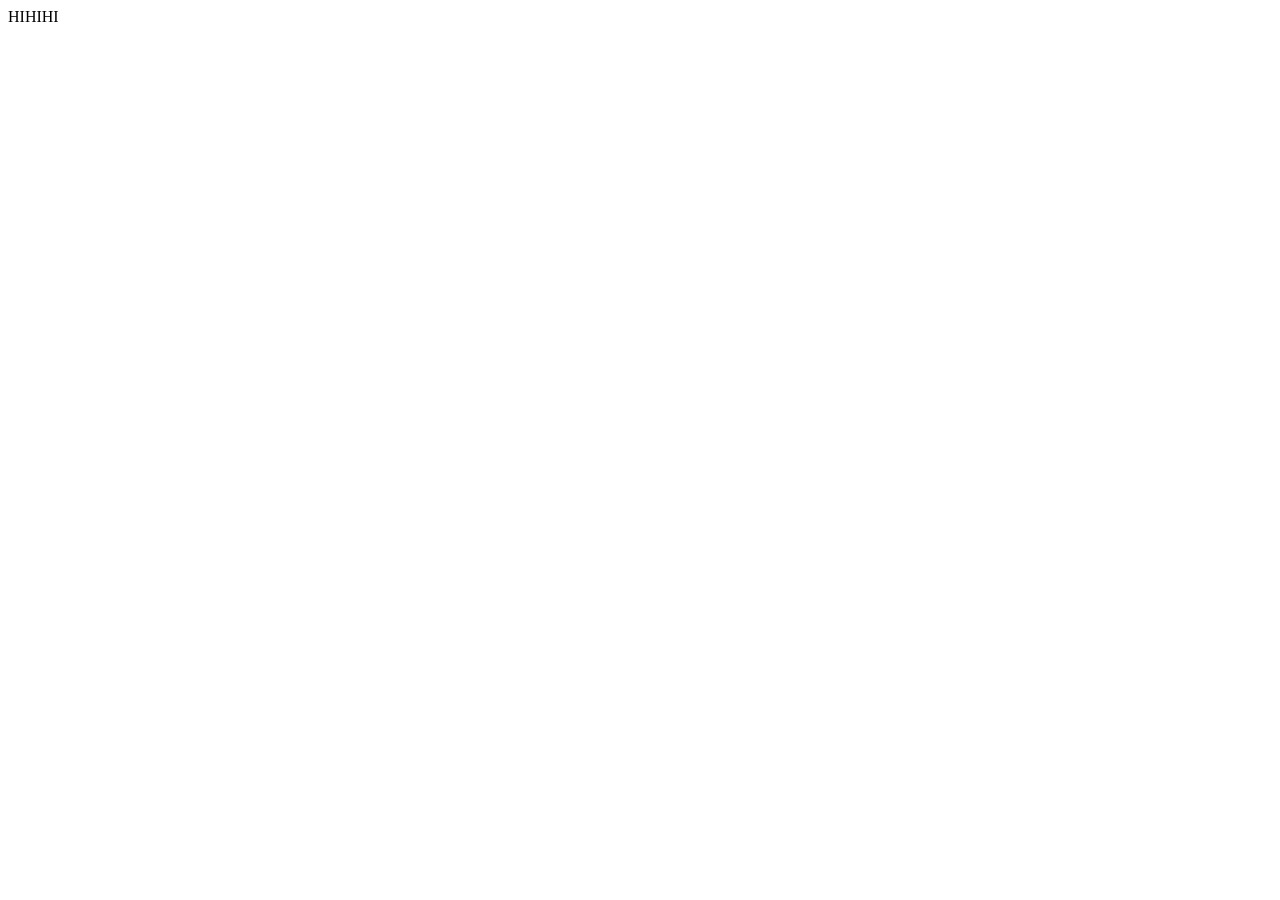
==== 2.html @ b7e02be1 "0424-01" ====
<!DOCTYPE html>
<html lang="en">

<head>
    <meta charset="UTF-8">
    <meta name="viewport" content="width=device-width, initial-scale=1.0">
    <meta http-equiv="X-UA-Compatible" content="ie=edge">
    <title>Document2</title>
</head>

<body>
    HIHIHI
</body>

</html>
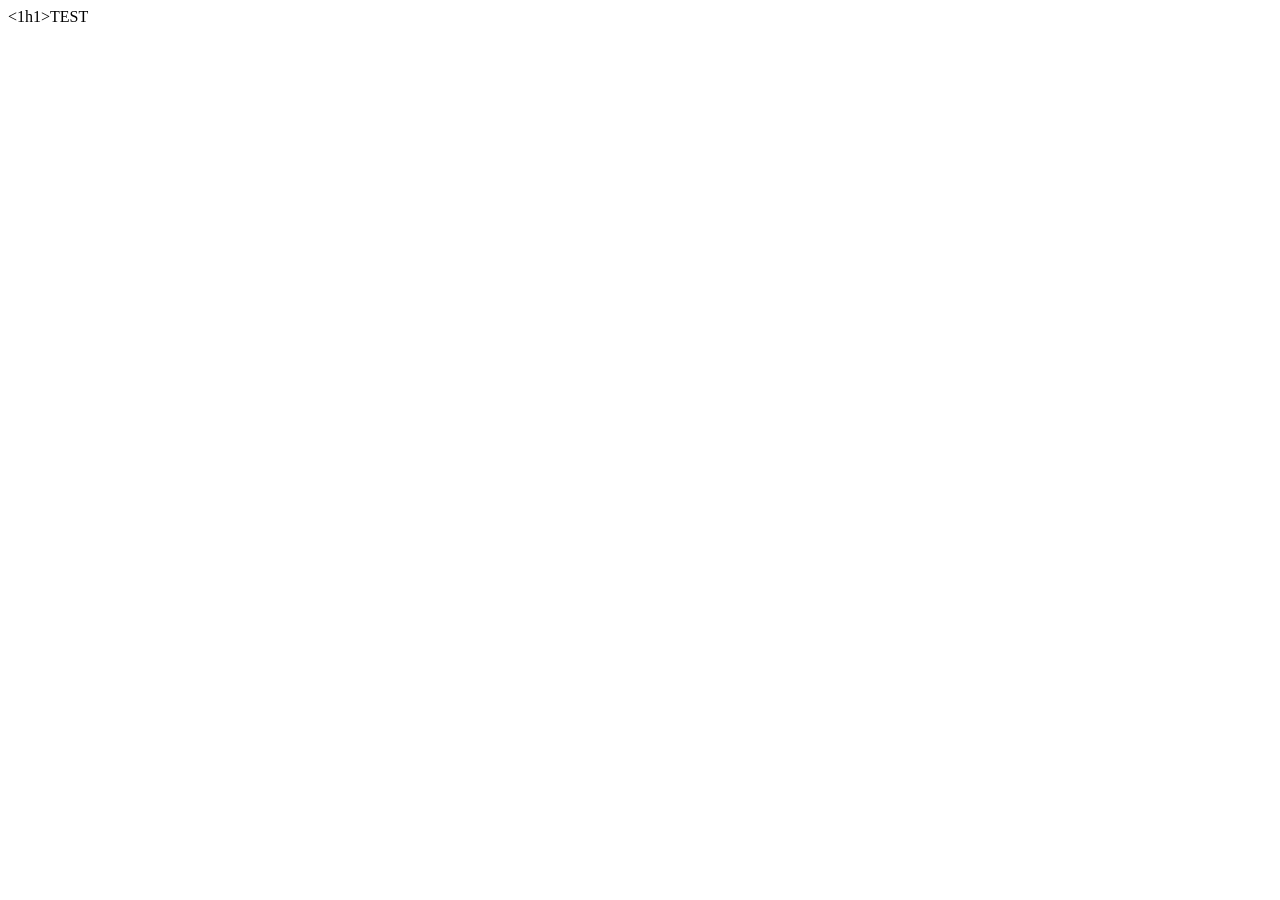
==== commit f5e72214: "0425-01" ====
--- a/2.html
+++ b/2.html
@@ -5,11 +5,11 @@
     <meta charset="UTF-8">
     <meta name="viewport" content="width=device-width, initial-scale=1.0">
     <meta http-equiv="X-UA-Compatible" content="ie=edge">
-    <title>Document2</title>
+    <title>蔡佩婷的HTML課</title>
 </head>
 
 <body>
-    HIHIHI
+    <1h1>TEST</1h1>
 </body>
 
 </html>
